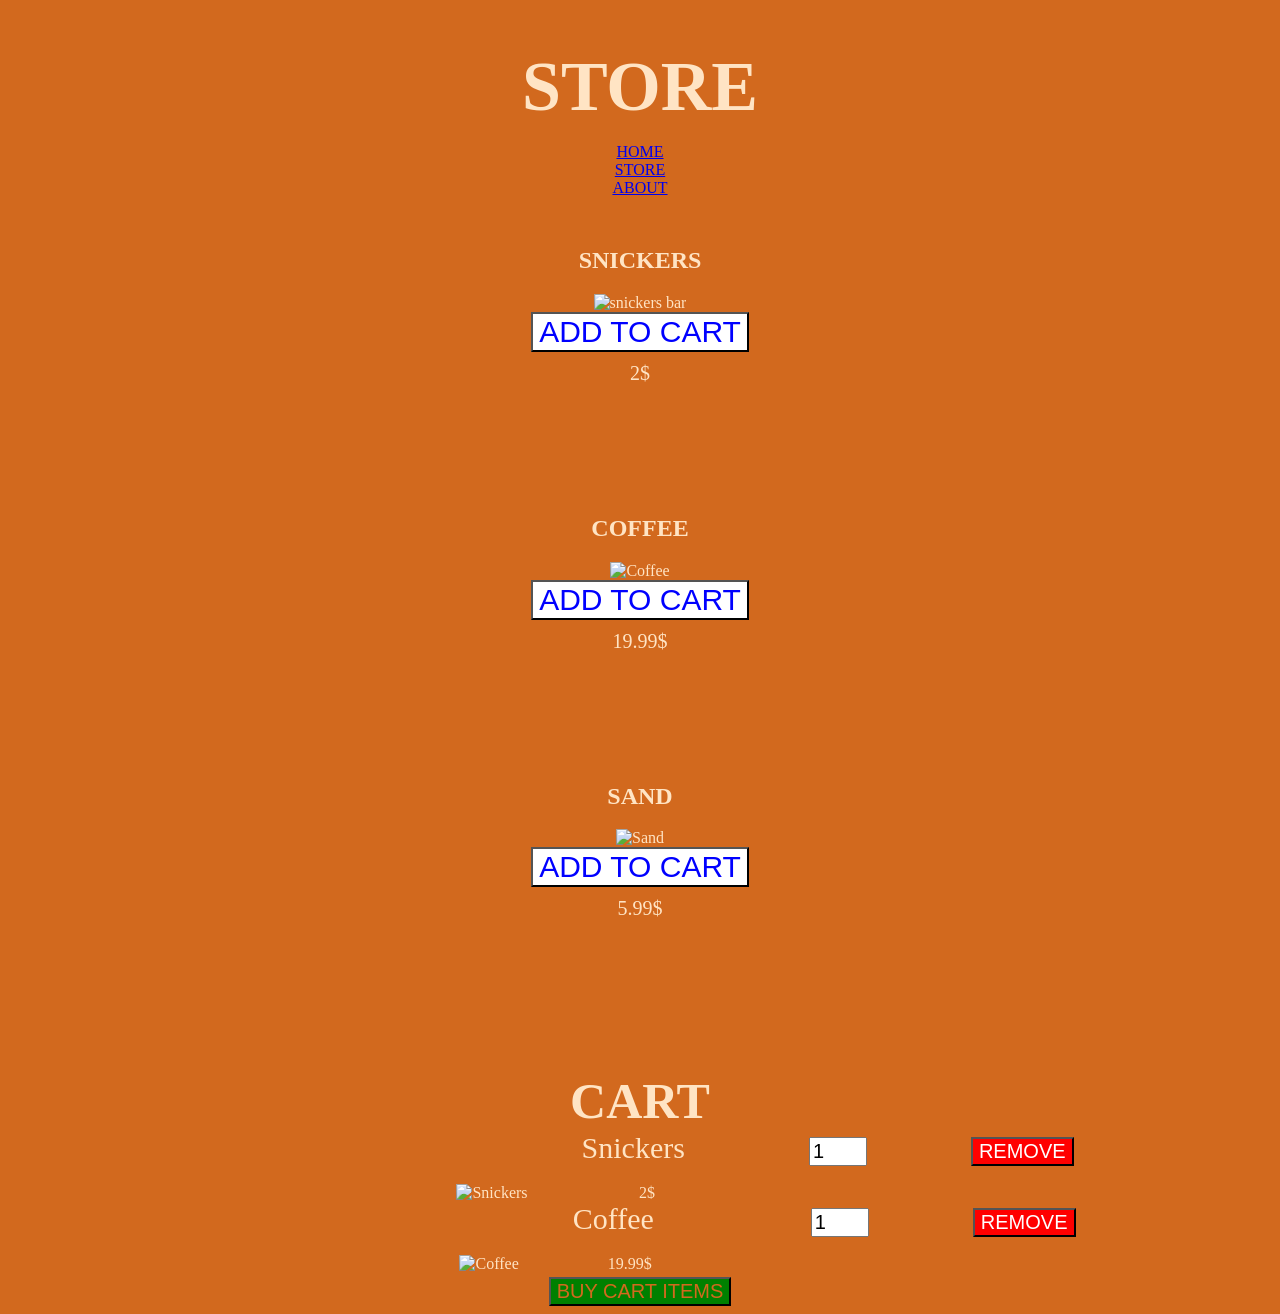
==== store.html @ a1bb0c20 "made most of website frontend" ====
<!DOCTYPE html>
<html lang="en">
<head>
    <meta charset="utf-8">
    <script async src="script.js"></script>
    <link rel="stylesheet" href="./stylesheet.css">
    <title>STORE</title>
    <meta name="description" content="shopping store">
</head>
<body>
<main class="main-shop">
<header class="header-store header">
    <h1 class="title-store">STORE</h1>
        <div class="nav-div">
            <nav class="nav nav-store">
                <ul class="list">
                    <li><a href="index.html">HOME</a></li>
                    <li><a href="store.html">STORE</a></li>
                    <li><a href="about.html">ABOUT</a></li>
                </ul>
            </nav>
        <div>
    </header>
</main>
<section class="shopping-items snickers-section">
    <div class="shopping-item">
        <h2 class="item-head">SNICKERS</h2>
        <img alt="snickers bar" src="https://www.startpage.com/av/proxy-image?piurl=https%3A%2F%2Ftse4.mm.bing.net%2Fth%2Fid%2FOIP.qq5NyGEbiiiQb0lDWhO_JgHaES%3Fpid%3DApi&sp=1779280808T04e875c79387bcae0fbe1f731cefaca97d75f5c39b5f7076dfa4ce8694d78e1b" class="snickers item-image"><br>
        <button class="add-to-cart">ADD TO CART</button><p class="price">2$</p>
    </div>
</section>
<br><br><br><br><br>
<section class="shopping-items coffee-section">
    <div class="shopping-item">
        <h2 class="item-head">COFFEE</h2>
        <img alt="Coffee" src="https://www.startpage.com/av/proxy-image?piurl=https%3A%2F%2Ftse1.mm.bing.net%2Fth%2Fid%2FOIP.N29nBr34dU0j9Q7v-FQtAQHaEt%3Fr%3D0%26pid%3DApi&sp=1779281209T2c563fde7aa1dd1f7ce45c713351b5945b6fa73e46945a4b2cff3a69dcd22cb8" class="coffee item-image"><br>
        <button class="add-to-cart">ADD TO CART</button><p class="price">19.99$</p>
    </div>
</section>
<br><br><br><br><br>
<section class="shopping-items sand-section">
    <div class="shopping-item">
        <h2 class="item-head">SAND</h2>
        <img alt="Sand" src="https://www.startpage.com/av/proxy-image?piurl=https%3A%2F%2Ftse3.mm.bing.net%2Fth%2Fid%2FOIP.F4OQ1tYEGD-8io9Xu2OmkAHaDl%3Fpid%3DApi&sp=1779281475Tfa03ff69db8e7bcf41ad6b3e8e2386feaff8905bbbb6f68b830a48167dc636a5" class="sand item-image"><br>
        <button class="add-to-cart">ADD TO CART</button><p class="price">5.99$</p>
    </div>
</section>
<br><br><br><br><br>
<section class="cart">
    <h2 class="cartitle">CART</h2>
    <div class="cart-items cart-column">
        <img class="item-img" src="https://www.startpage.com/av/proxy-image?piurl=https%3A%2F%2Ftse4.mm.bing.net%2Fth%2Fid%2FOIP.qq5NyGEbiiiQb0lDWhO_JgHaES%3Fpid%3DApi&sp=1779280808T04e875c79387bcae0fbe1f731cefaca97d75f5c39b5f7076dfa4ce8694d78e1b" alt="Snickers">
        <span class="cart-column cart-item">Snickers</span>
        <span class="price-column">2$</span>
        <input type="number" class="quantity" value="1">
        <button class="REMOVE">REMOVE</button>
    </div>
    <br><br>
    <div class="cart-items cart-column">
        <img class="item-img" src="https://www.startpage.com/av/proxy-image?piurl=https%3A%2F%2Ftse1.mm.bing.net%2Fth%2Fid%2FOIP.N29nBr34dU0j9Q7v-FQtAQHaEt%3Fr%3D0%26pid%3DApi&sp=1779281209T2c563fde7aa1dd1f7ce45c713351b5945b6fa73e46945a4b2cff3a69dcd22cb8" alt="Coffee" id="cart-coffee">
        <span class="cart-column cart-item car-coffee">Coffee</span>
        <span class="price-column coffee-price">19.99$</span>
        <input type="number" class="quantity quantity-coffee" value="1">
        <button class="REMOVE REMOVE-COFFEE">REMOVE</button>
    </div>
    <button type="submit" class="buy">BUY CART ITEMS</button>
</section>
</body>
</html>
---- stylesheet.css ----
.title-store {
    text-align: center;
    font-size: 70px;
    margin-bottom: 0px;
}
.list {
    text-align: center;
    list-style-type: none;
    margin-right: 40px;
    margin-bottom: 50px;
}
.shopping-item {
    text-align: center;
}
.add-to-cart {
    font-size: 30px;
    background-color: white;
    color:blue;
}
body {
    background-color:chocolate;
    color:bisque;
}
.price {
    font-size: 20px;
    margin-top: 10px;
}
.cartitle {
    text-align: center;
    font-size: 50px;
}
.cart {
    text-align: center;
}
.buy {
    font-size: 20px;
    background-color: green;
    color:chocolate;
}
.item-img{
    width: auto;
    height: 100px;
    margin-right: 0px;
    white-space: nowrap;
}
.cartitle {
    text-align: center;
}
.cart-column .cart-item {
    font-size: 30px;
    position: relative;
    top: -40px;
    left: 50px;
}
.quantity {
    font-size: 20px;
    width: 50px;
    position: relative;
    top: -40px;
    left: 150px;
}
.REMOVE {
    font-size: 20px;
    position: relative;
    top: -40px;
    left: 250px;
    background-color: red;
    color:white;
}
.REMOVE-COFFEE {
    position: relative;
    left: 255px;
}
.quantity.quantity-coffee {
    position: relative;
    left: 155px;
}
.car-coffee .cart-item .cart-column {
    position: relative;
    left: 500px;
}
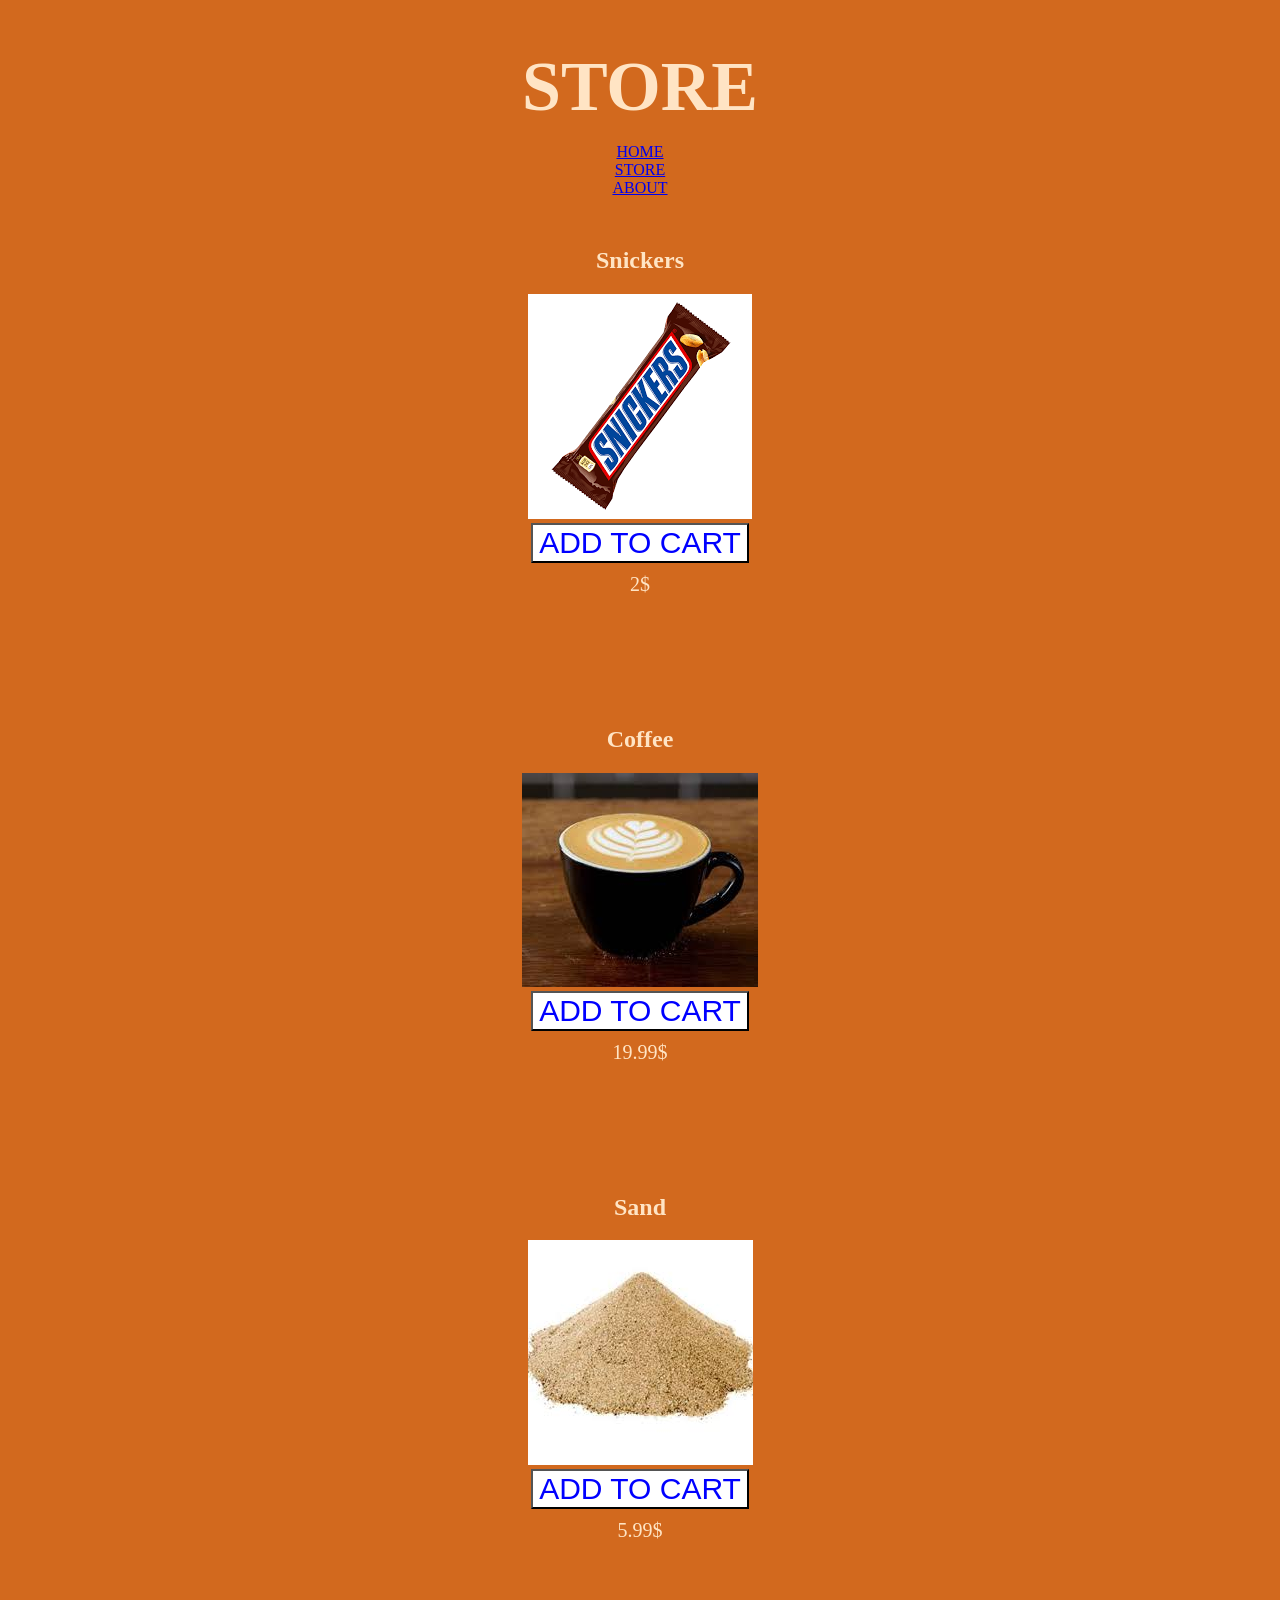
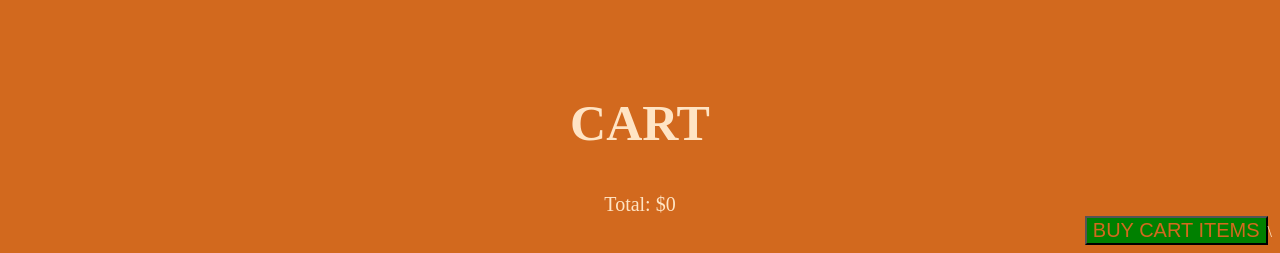
==== commit b89c8077: "Everything was added" ====
--- a/store.html
+++ b/store.html
@@ -11,59 +11,51 @@
 <main class="main-shop">
 <header class="header-store header">
     <h1 class="title-store">STORE</h1>
-        <div class="nav-div">
-            <nav class="nav nav-store">
-                <ul class="list">
-                    <li><a href="index.html">HOME</a></li>
-                    <li><a href="store.html">STORE</a></li>
-                    <li><a href="about.html">ABOUT</a></li>
-                </ul>
-            </nav>
-        <div>
-    </header>
+    <div class="nav-div">
+        <nav class="nav nav-store">
+            <ul class="list">
+                <li><a href="index.html">HOME</a></li>
+                <li><a href="store.html">STORE</a></li>
+                <li><a href="about.html">ABOUT</a></li>
+            </ul>
+        </nav>
+    </div>
+</header>
 </main>
 <section class="shopping-items snickers-section">
     <div class="shopping-item">
-        <h2 class="item-head">SNICKERS</h2>
-        <img alt="snickers bar" src="https://www.startpage.com/av/proxy-image?piurl=https%3A%2F%2Ftse4.mm.bing.net%2Fth%2Fid%2FOIP.qq5NyGEbiiiQb0lDWhO_JgHaES%3Fpid%3DApi&sp=1779280808T04e875c79387bcae0fbe1f731cefaca97d75f5c39b5f7076dfa4ce8694d78e1b" class="snickers item-image"><br>
+        <h2 class="item-head">Snickers</h2>
+        <img alt="snickers bar" src="./snickers.png" class="snickers item-image"><br>
         <button class="add-to-cart">ADD TO CART</button><p class="price">2$</p>
     </div>
 </section>
 <br><br><br><br><br>
 <section class="shopping-items coffee-section">
     <div class="shopping-item">
-        <h2 class="item-head">COFFEE</h2>
-        <img alt="Coffee" src="https://www.startpage.com/av/proxy-image?piurl=https%3A%2F%2Ftse1.mm.bing.net%2Fth%2Fid%2FOIP.N29nBr34dU0j9Q7v-FQtAQHaEt%3Fr%3D0%26pid%3DApi&sp=1779281209T2c563fde7aa1dd1f7ce45c713351b5945b6fa73e46945a4b2cff3a69dcd22cb8" class="coffee item-image"><br>
+        <h2 class="item-head">Coffee</h2>
+        <img alt="Coffee" src="./download.jfif" class="coffee item-image"><br>
         <button class="add-to-cart">ADD TO CART</button><p class="price">19.99$</p>
     </div>
 </section>
 <br><br><br><br><br>
 <section class="shopping-items sand-section">
     <div class="shopping-item">
-        <h2 class="item-head">SAND</h2>
-        <img alt="Sand" src="https://www.startpage.com/av/proxy-image?piurl=https%3A%2F%2Ftse3.mm.bing.net%2Fth%2Fid%2FOIP.F4OQ1tYEGD-8io9Xu2OmkAHaDl%3Fpid%3DApi&sp=1779281475Tfa03ff69db8e7bcf41ad6b3e8e2386feaff8905bbbb6f68b830a48167dc636a5" class="sand item-image"><br>
+        <h2 class="item-head">Sand</h2>
+        <img alt="Sand" src="./sand.jfif" class="sand item-image"><br>
         <button class="add-to-cart">ADD TO CART</button><p class="price">5.99$</p>
     </div>
 </section>
 <br><br><br><br><br>
 <section class="cart">
     <h2 class="cartitle">CART</h2>
-    <div class="cart-items cart-column">
-        <img class="item-img" src="https://www.startpage.com/av/proxy-image?piurl=https%3A%2F%2Ftse4.mm.bing.net%2Fth%2Fid%2FOIP.qq5NyGEbiiiQb0lDWhO_JgHaES%3Fpid%3DApi&sp=1779280808T04e875c79387bcae0fbe1f731cefaca97d75f5c39b5f7076dfa4ce8694d78e1b" alt="Snickers">
-        <span class="cart-column cart-item">Snickers</span>
-        <span class="price-column">2$</span>
-        <input type="number" class="quantity" value="1">
-        <button class="REMOVE">REMOVE</button>
+    <div class="cart-items-all">
     </div>
-    <br><br>
-    <div class="cart-items cart-column">
-        <img class="item-img" src="https://www.startpage.com/av/proxy-image?piurl=https%3A%2F%2Ftse1.mm.bing.net%2Fth%2Fid%2FOIP.N29nBr34dU0j9Q7v-FQtAQHaEt%3Fr%3D0%26pid%3DApi&sp=1779281209T2c563fde7aa1dd1f7ce45c713351b5945b6fa73e46945a4b2cff3a69dcd22cb8" alt="Coffee" id="cart-coffee">
-        <span class="cart-column cart-item car-coffee">Coffee</span>
-        <span class="price-column coffee-price">19.99$</span>
-        <input type="number" class="quantity quantity-coffee" value="1">
-        <button class="REMOVE REMOVE-COFFEE">REMOVE</button>
+    <div class="total">
+        <span class="total-text">Total: </span><span class="total-value">$0</span>
     </div>
-    <button type="submit" class="buy">BUY CART ITEMS</button>
+    <div class="BUY-BTN">
+        <button type="submit" class="buy">BUY CART ITEMS</button>\
+     </div>
 </section>
 </body>
 </html>
--- a/stylesheet.css
+++ b/stylesheet.css
@@ -38,7 +38,7 @@
     color:chocolate;
 }
 .item-img{
-    width: auto;
+    width: 100px;
     height: 100px;
     margin-right: 0px;
     white-space: nowrap;
@@ -49,7 +49,7 @@
 .cart-column .cart-item {
     font-size: 30px;
     position: relative;
-    top: -40px;
+    top: -50px;
     left: 50px;
 }
 .quantity {
@@ -67,15 +67,23 @@
     background-color: red;
     color:white;
 }
-.REMOVE-COFFEE {
+.BUY-BTN {
+    text-align: right;
+}
+.price-column {
     position: relative;
-    left: 255px;
+    top: -20px;
+    font-size: 20px;
 }
-.quantity.quantity-coffee {
-    position: relative;
-    left: 155px;
+.cart-sand {
+    margin-top: 20px;
 }
-.car-coffee .cart-item .cart-column {
-    position: relative;
-    left: 500px;
+.member {
+    text-align: center;
+}
+.figcaption {
+    margin-bottom: 50px;
+}
+.total {
+    font-size: 20px;
 }
